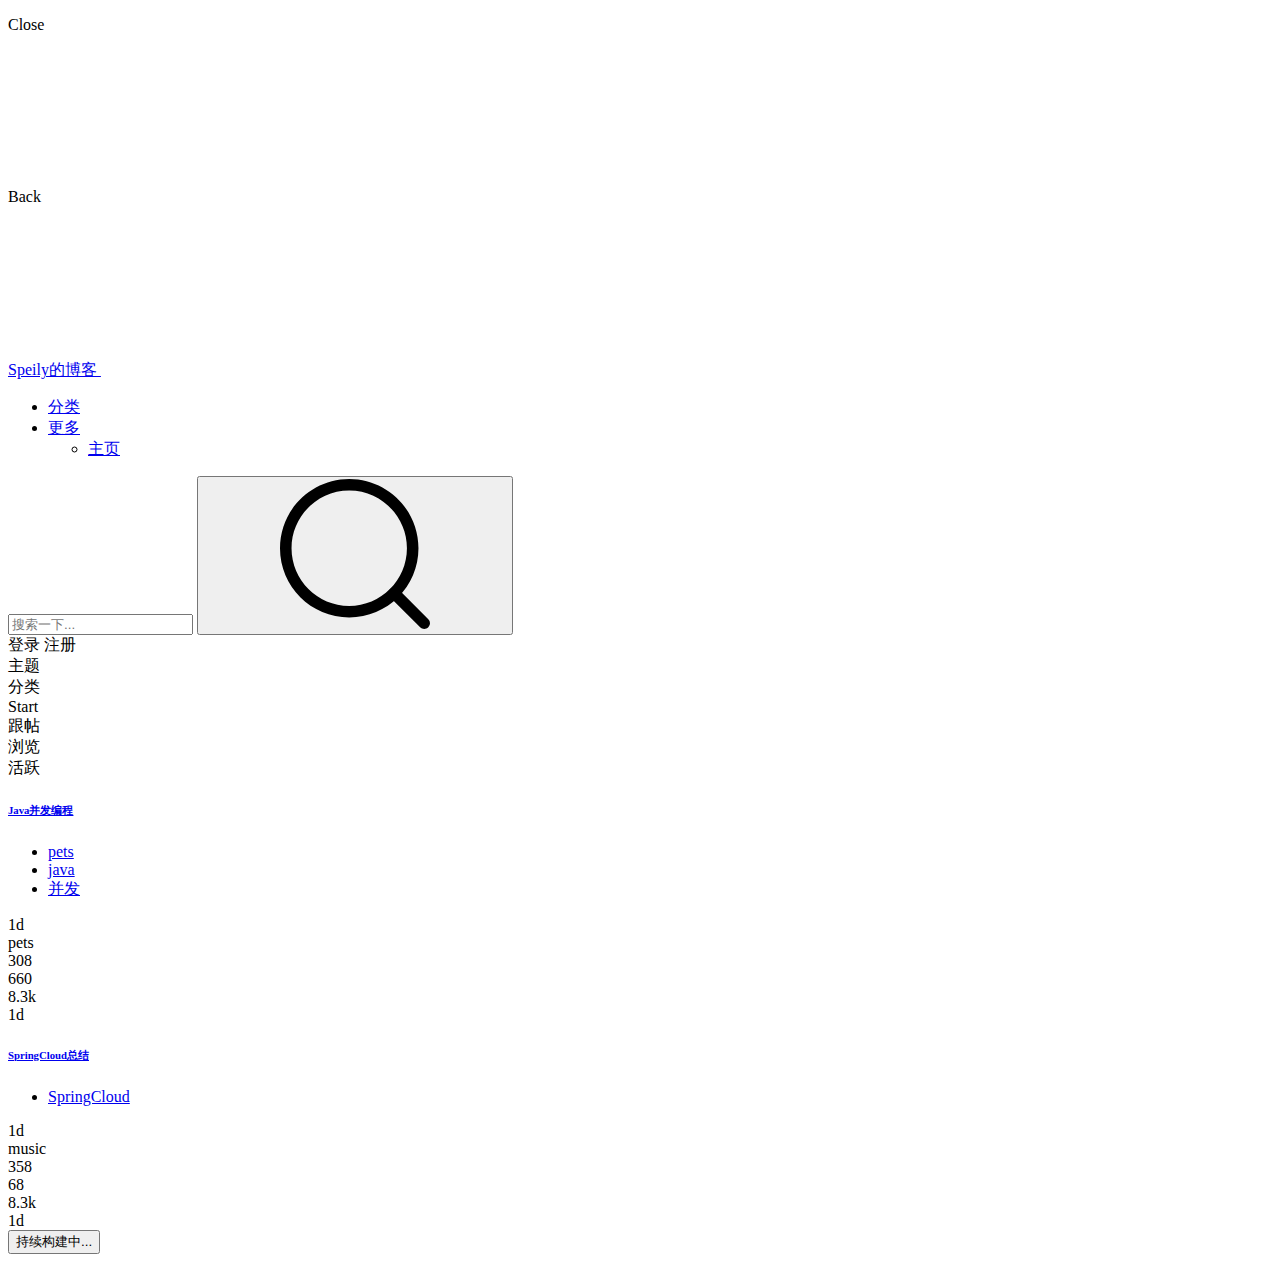
==== blog-website/src/main/resources/templates/index.html @ 8edf5c00 "Initial commit" ====
<!doctype html>
<html lang="en" xmlns:th="http://www.thymeleaf.org">
<head>
    <meta charset="utf-8">
    <title>Speily`s Blog - 首页</title>
    <meta name="keywords" content="HTML5 Template">
    <meta name="description" content="Forum - Responsive HTML5 Template">
    <meta name="author" content="Forum">
    <link rel="shortcut icon" href="favicon/favicon.ico.png">
    <meta name="format-detection" content="telephone=no">
    <meta name="viewport" content="width=device-width, initial-scale=1, shrink-to-fit=no">
    <link rel="stylesheet" href="css/style.css">
</head>
<body><!-- tt-mobile menu -->
<nav class="panel-menu" id="mobile-menu">
    <ul></ul>
    <div class="mm-navbtn-names">
        <div class="mm-closebtn">Close
            <div class="tt-icon">
                <svg>
                    <use xlink:href="#icon-cancel"></use>
                </svg>
            </div>
        </div>
        <div class="mm-backbtn">Back</div>
    </div>
</nav>
<!--NAV-->
<header id="tt-header">
    <div class="container">
        <div class="row tt-row no-gutters">
            <div class="col-auto"><!-- toggle mobile menu -->
                <a class="toggle-mobile-menu" href="#">
                    <svg class="tt-icon">
                        <use xlink:href="#icon-menu_icon"></use>
                    </svg>
                </a><!-- /toggle mobile menu --><!-- logo -->
                <div class="tt-logo"><a href="index.html">Speily的博客  <img src="images/logo.png" alt=""></a></div><!-- /logo -->
                <!-- desctop menu -->
                <div class="tt-desktop-menu">
                    <nav>
                        <ul>
                            <li><a href="page-categories.html"><span>分类</span></a></li>
                            <li><a href="page-single-user.html"><span>更多</span></a>
                                <ul>
                                    <li><a href="index.html">主页</a></li>
                                </ul>
                            </li>
                        </ul>
                    </nav>
                </div><!-- /desctop menu -->
                <!-- 搜索 -->
                <div class="tt-search">
                    <div class="search-form">
                        <input type="text" class="tt-search__input" id="searchKey" placeholder="搜索一下...">
                        <button class="tt-search__btn" type="submit" id="searchBtn">
                            <svg class="tt-icon">
                                <use xlink:href="#icon-search"></use>
                            </svg>
                        </button>
                    </div>
                </div><!-- /tt-search --></div>
            <div class="col-auto ml-auto">
                <div class="tt-account-btn">
                    <a th:href="@{/ }" class="btn btn-primary">登录</a>
                    <a th:href="@{/ }" class="btn btn-secondary">注册</a>
                </div>
            </div>
        </div>
    </div>
</header>
<main id="tt-pageContent" class="tt-offset-small">
    <div class="container">
        <div class="tt-topic-list" id="tt-topic-list">
            <div class="tt-list-header">
                <div class="tt-col-topic">主题</div>
                <div class="tt-col-category">分类</div>
                <div class="tt-col-value hide-mobile">Start</div>
                <div class="tt-col-value hide-mobile">跟帖</div>
                <div class="tt-col-value hide-mobile">浏览</div>
                <div class="tt-col-value">活跃</div>
            </div>
            <div class="tt-item">
                <div class="tt-col-description"><h6 class="tt-title"><a href="page-single-topic.html"> Java并发编程 </a></h6>
                    <div class="row align-items-center no-gutters">
                        <div class="col-11">
                            <ul class="tt-list-badge">
                                <li class="show-mobile"><a href="#"><span class="tt-color04 tt-badge">pets</span></a>
                                </li>
                                <li><a href="#"><span class="tt-badge">java</span></a></li>
                                <li><a href="#"><span class="tt-badge">并发</span></a></li>
                            </ul>
                        </div>
                        <div class="col-1 ml-auto show-mobile">
                            <div class="tt-value">1d</div>
                        </div>
                    </div>
                </div>
                <div class="tt-col-category"><span class="tt-color04 tt-badge">pets</span></div>
                <div class="tt-col-value  hide-mobile">308</div>
                <div class="tt-col-value tt-color-select  hide-mobile">660</div>
                <div class="tt-col-value  hide-mobile">8.3k</div>
                <div class="tt-col-value hide-mobile">1d</div>
            </div>
            <div class="tt-item">
                <div class="tt-col-description"><h6 class="tt-title"><a href="page-single-topic.html"> SpringCloud总结 </a></h6>
                    <div class="row align-items-center no-gutters  hide-desktope">
                        <div class="col-11">
                            <ul class="tt-list-badge">
                                <li class="show-mobile"><a href="#"><span class="tt-color05 tt-badge">SpringCloud</span></a>
                                </li>
                            </ul>
                        </div>
                        <div class="col-1 ml-auto show-mobile">
                            <div class="tt-value">1d</div>
                        </div>
                    </div>
                </div>
                <div class="tt-col-category"><span class="tt-color05 tt-badge">music</span></div>
                <div class="tt-col-value hide-mobile">358</div>
                <div class="tt-col-value tt-color-select hide-mobile">68</div>
                <div class="tt-col-value hide-mobile">8.3k</div>
                <div class="tt-col-value hide-mobile">1d</div>
            </div>
            <div class="tt-row-btn">
                <button type="button" class="btn-icon js-topiclist-showmore">
                    <a>持续构建中...</a>
                </button>
            </div>
        </div>
    </div>
</main>
<script type="text/javascript" th:src="@{js/bundle.js}"></script>
<svg width="0" height="0" class="hidden">
    <symbol xmlns="http://www.w3.org/2000/svg" viewBox="0 0 117 117" id="icon-search">
        <path d="M54 108C24.22 108 0 83.78 0 54S24.22 0 54 0s54 24.22 54 54-24.22 54-54 54zm0-99C29.19 9 9 29.19 9 54s20.19 45 45 45 45-20.19 45-45S78.81 9 54 9z"></path>
        <path d="M112.5 117c-1.15 0-2.3-.44-3.18-1.32l-23.5-23.5a4.49 4.49 0 0 1 0-6.36 4.49 4.49 0 0 1 6.36 0l23.5 23.5a4.49 4.49 0 0 1 0 6.36c-.88.88-2.03 1.32-3.18 1.32z"></path>
    </symbol>
</svg>
<script th:inline="javascript">
    $(function () {

        /*<![CDATA[*/
        ctxPath = /*[[@{/}]]*/ '';
        /*]]>*/

        console.info(ctxPath);


        $("#searchBtn").click(function () {

            var key = $("#searchKey").val();
            if(!key){
               return false;
            }

            $.ajax({
                async: false,
                type: "GET",
                url: ctxPath + 'search/blog/' + key,
                contentType : "application/x-www-form-urlencoded; charset=utf-8",
                data:$("#searchForm").serialize(),
                dataType: "json",
                success: function (res) {
                    if(res.success){
                        var arrays = res.obj;
                        var htmls;
                        for(var i = 0;i < arrays.length;i ++){
                            console.log(arrays[i]);
                            var html = "<div class=\"tt-item\">\n" +
                                "                <div class=\"tt-col-avatar\">\n" +
                                "                    <svg class=\"tt-icon\">\n" +
                                "                        <use xlink:href=\"#icon-ava-n\"></use>\n" +
                                "                    </svg>\n" +
                                "                </div>\n" +
                                "                <div class=\"tt-col-description\"><h6 class=\"tt-title\"><a href=\"page-single-topic.html\"> "+ arrays[i].highlight.tittle +"</a></h6>\n" +
                                "                    <div class=\"row align-items-center no-gutters  hide-desktope\">\n" +
                                "                        <div class=\"col-11\">\n" +
                                "                            <ul class=\"tt-list-badge\">\n" +
                                "                                <li class=\"show-mobile\"><a href=\"#\"><span class=\"tt-color05 tt-badge\">"+ arrays[i].highlight.content +"</span></a>\n" +
                                "                                </li>\n" +
                                "                            </ul>\n" +
                                "                        </div>\n" +
                                "                        <div class=\"col-1 ml-auto show-mobile\">\n" +
                                "                            <div class=\"tt-value\">1d</div>\n" +
                                "                        </div>\n" +
                                "                    </div>\n" +
                                "                </div>\n" +
                                "                <div class=\"tt-col-category\"><span class=\"tt-color05 tt-badge\">music</span></div>\n" +
                                "                <div class=\"tt-col-value hide-mobile\">358</div>\n" +
                                "                <div class=\"tt-col-value tt-color-select hide-mobile\">68</div>\n" +
                                "                <div class=\"tt-col-value hide-mobile\">8.3k</div>\n" +
                                "                <div class=\"tt-col-value hide-mobile\">1d</div>\n" +
                                "            </div>";

                            htmls += html;

                        }
                        $("#tt-topic-list").html(htmls);
                    }


                },
                error: function () {
                    console.log("搜索异常...")
                }
            });
        });
    });
</script>
</body>
</html>
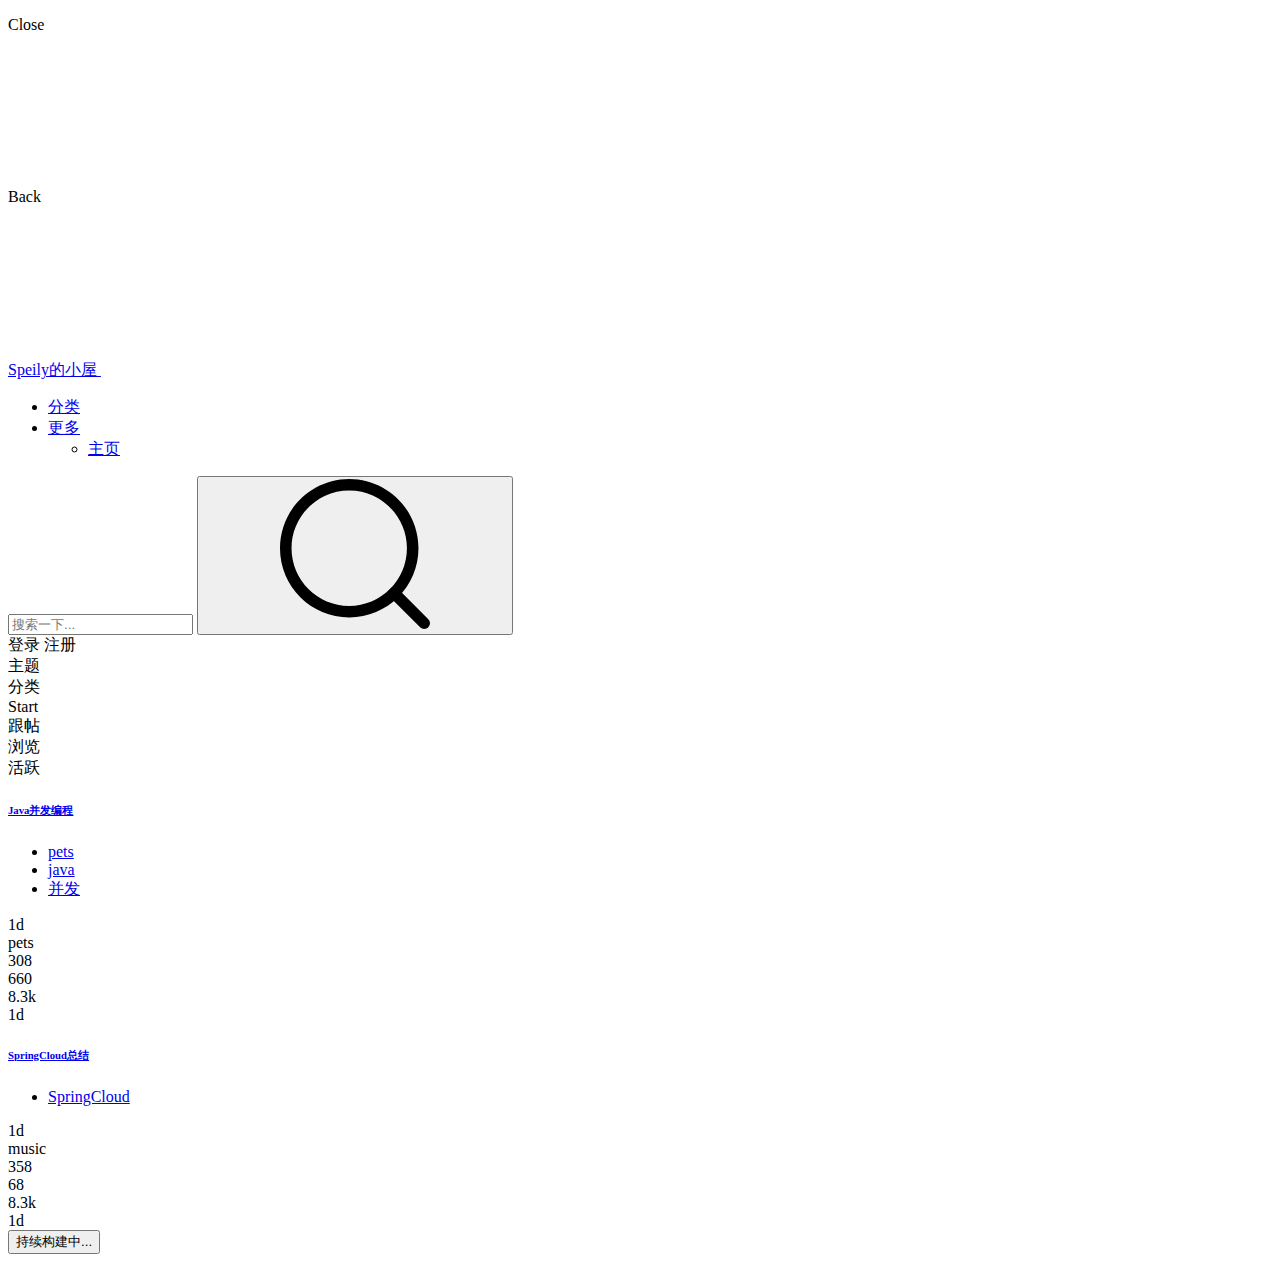
==== commit f759cc92: "增加mybatis-plus代码生成模块" ====
--- a/blog-website/src/main/resources/templates/index.html
+++ b/blog-website/src/main/resources/templates/index.html
@@ -35,7 +35,7 @@
                         <use xlink:href="#icon-menu_icon"></use>
                     </svg>
                 </a><!-- /toggle mobile menu --><!-- logo -->
-                <div class="tt-logo"><a href="index.html">Speily的博客  <img src="images/logo.png" alt=""></a></div><!-- /logo -->
+                <div class="tt-logo"><a href="index.html">Speily的小屋  <img src="images/logo.png" alt=""></a></div><!-- /logo -->
                 <!-- desctop menu -->
                 <div class="tt-desktop-menu">
                     <nav>
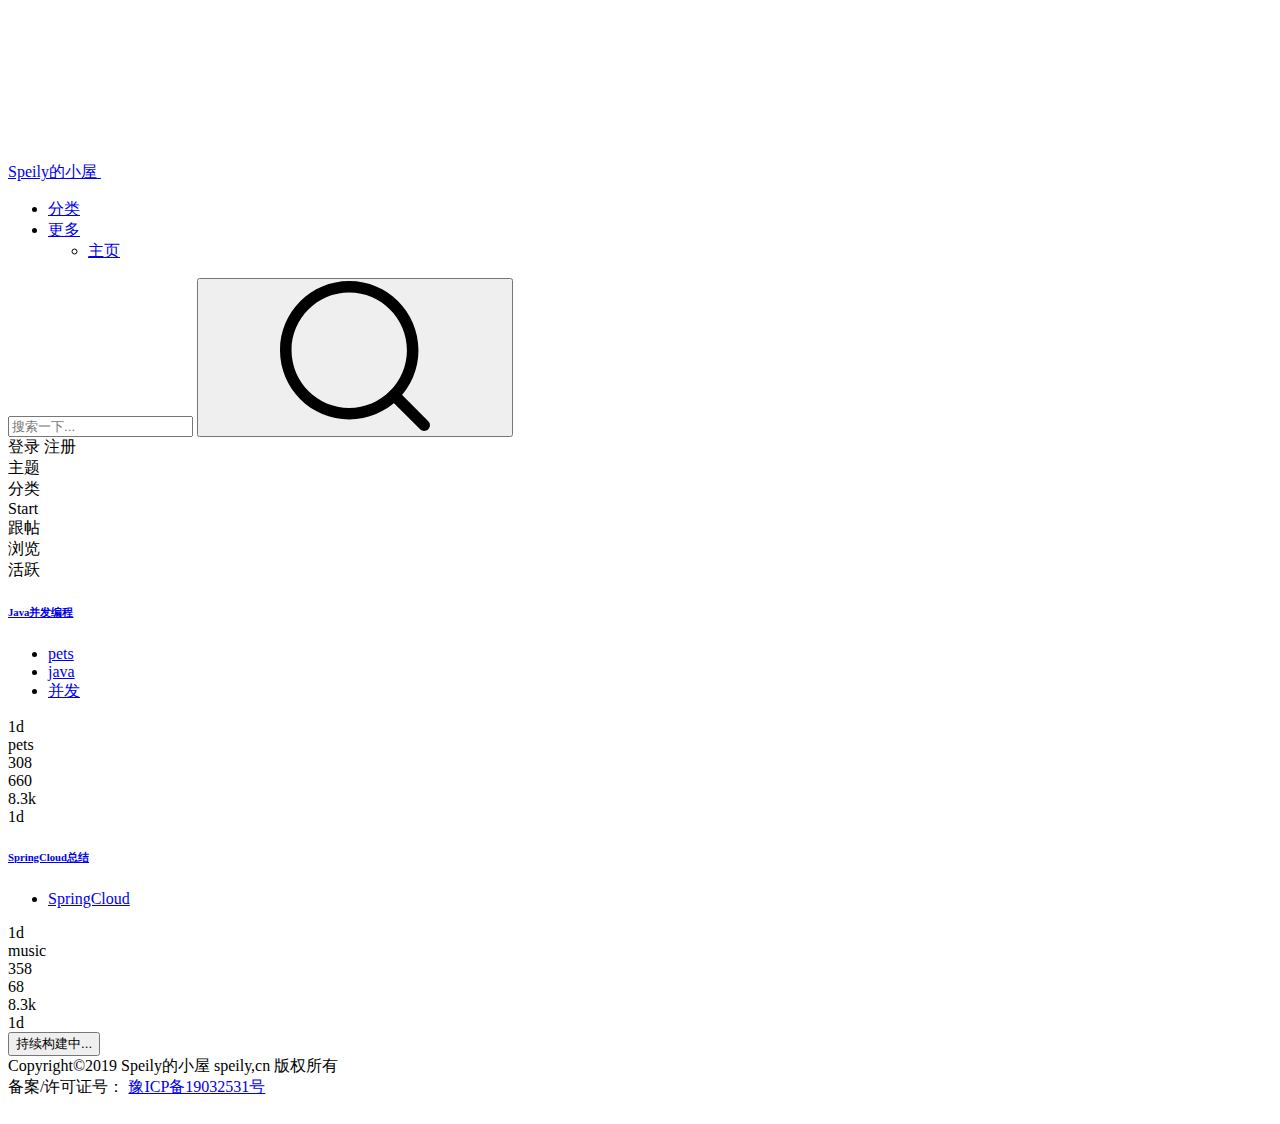
==== commit 76185a61: "+ 备案信息" ====
--- a/blog-website/src/main/resources/templates/index.html
+++ b/blog-website/src/main/resources/templates/index.html
@@ -12,19 +12,6 @@
     <link rel="stylesheet" href="css/style.css">
 </head>
 <body><!-- tt-mobile menu -->
-<nav class="panel-menu" id="mobile-menu">
-    <ul></ul>
-    <div class="mm-navbtn-names">
-        <div class="mm-closebtn">Close
-            <div class="tt-icon">
-                <svg>
-                    <use xlink:href="#icon-cancel"></use>
-                </svg>
-            </div>
-        </div>
-        <div class="mm-backbtn">Back</div>
-    </div>
-</nav>
 <!--NAV-->
 <header id="tt-header">
     <div class="container">
@@ -35,7 +22,8 @@
                         <use xlink:href="#icon-menu_icon"></use>
                     </svg>
                 </a><!-- /toggle mobile menu --><!-- logo -->
-                <div class="tt-logo"><a href="index.html">Speily的小屋  <img src="images/logo.png" alt=""></a></div><!-- /logo -->
+                <div class="tt-logo"><a href="index.html">Speily的小屋 <img src="images/logo.png" alt=""></a></div>
+                <!-- /logo -->
                 <!-- desctop menu -->
                 <div class="tt-desktop-menu">
                     <nav>
@@ -81,7 +69,8 @@
                 <div class="tt-col-value">活跃</div>
             </div>
             <div class="tt-item">
-                <div class="tt-col-description"><h6 class="tt-title"><a href="page-single-topic.html"> Java并发编程 </a></h6>
+                <div class="tt-col-description"><h6 class="tt-title"><a href="page-single-topic.html"> Java并发编程 </a>
+                </h6>
                     <div class="row align-items-center no-gutters">
                         <div class="col-11">
                             <ul class="tt-list-badge">
@@ -103,7 +92,8 @@
                 <div class="tt-col-value hide-mobile">1d</div>
             </div>
             <div class="tt-item">
-                <div class="tt-col-description"><h6 class="tt-title"><a href="page-single-topic.html"> SpringCloud总结 </a></h6>
+                <div class="tt-col-description"><h6 class="tt-title"><a href="page-single-topic.html">
+                    SpringCloud总结 </a></h6>
                     <div class="row align-items-center no-gutters  hide-desktope">
                         <div class="col-11">
                             <ul class="tt-list-badge">
@@ -130,6 +120,22 @@
         </div>
     </div>
 </main>
+
+
+<footer class="footer navbar-fixed-bottom ">
+    <div class="container">
+        <div class="row">
+            <div class="col-md-6">
+                Copyright©2019 Speily的小屋 speily,cn 版权所有
+            </div>
+            <div class="col-md-6">
+                备案/许可证号： <a href="http://www.beian.miit.gov.cn/" target="_blank">豫ICP备19032531号</a>
+            </div>
+        </div>
+
+    </div>
+</footer>
+
 <script type="text/javascript" th:src="@{js/bundle.js}"></script>
 <svg width="0" height="0" class="hidden">
     <symbol xmlns="http://www.w3.org/2000/svg" viewBox="0 0 117 117" id="icon-search">
@@ -150,22 +156,22 @@
         $("#searchBtn").click(function () {
 
             var key = $("#searchKey").val();
-            if(!key){
-               return false;
+            if (!key) {
+                return false;
             }
 
             $.ajax({
                 async: false,
                 type: "GET",
                 url: ctxPath + 'search/blog/' + key,
-                contentType : "application/x-www-form-urlencoded; charset=utf-8",
-                data:$("#searchForm").serialize(),
+                contentType: "application/x-www-form-urlencoded; charset=utf-8",
+                data: $("#searchForm").serialize(),
                 dataType: "json",
                 success: function (res) {
-                    if(res.success){
+                    if (res.success) {
                         var arrays = res.obj;
                         var htmls;
-                        for(var i = 0;i < arrays.length;i ++){
+                        for (var i = 0; i < arrays.length; i++) {
                             console.log(arrays[i]);
                             var html = "<div class=\"tt-item\">\n" +
                                 "                <div class=\"tt-col-avatar\">\n" +
@@ -173,11 +179,11 @@
                                 "                        <use xlink:href=\"#icon-ava-n\"></use>\n" +
                                 "                    </svg>\n" +
                                 "                </div>\n" +
-                                "                <div class=\"tt-col-description\"><h6 class=\"tt-title\"><a href=\"page-single-topic.html\"> "+ arrays[i].highlight.tittle +"</a></h6>\n" +
+                                "                <div class=\"tt-col-description\"><h6 class=\"tt-title\"><a href=\"page-single-topic.html\"> " + arrays[i].highlight.tittle + "</a></h6>\n" +
                                 "                    <div class=\"row align-items-center no-gutters  hide-desktope\">\n" +
                                 "                        <div class=\"col-11\">\n" +
                                 "                            <ul class=\"tt-list-badge\">\n" +
-                                "                                <li class=\"show-mobile\"><a href=\"#\"><span class=\"tt-color05 tt-badge\">"+ arrays[i].highlight.content +"</span></a>\n" +
+                                "                                <li class=\"show-mobile\"><a href=\"#\"><span class=\"tt-color05 tt-badge\">" + arrays[i].highlight.content + "</span></a>\n" +
                                 "                                </li>\n" +
                                 "                            </ul>\n" +
                                 "                        </div>\n" +
